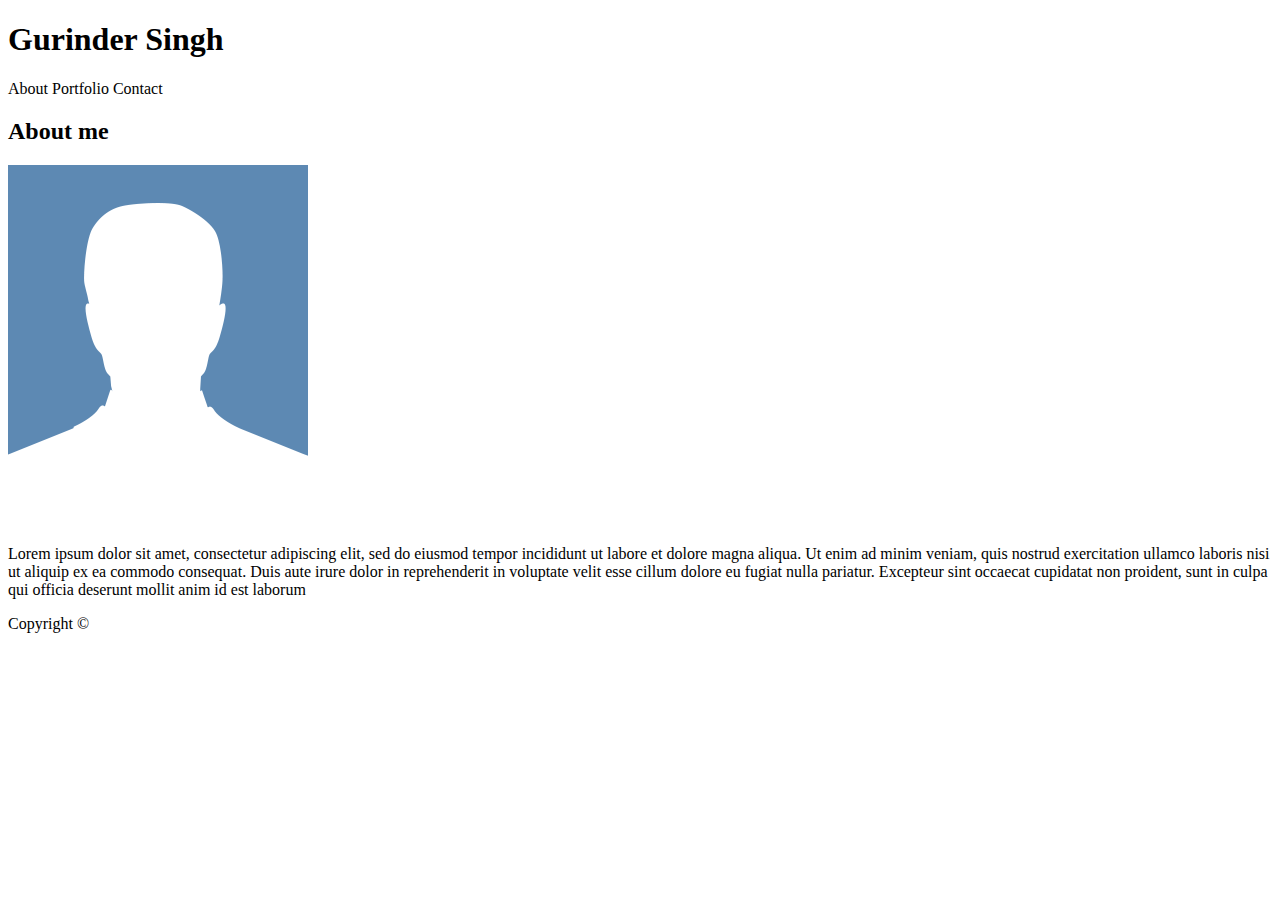
==== index.html @ 2903a8a8 "1" ====
<!DOCTYPE html>
<html lang="en">
<head>
    <meta charset="UTF-8">
    <meta name="viewport" content="width=device-width, initial-scale=1.0">
    <meta http-equiv="X-UA-Compatible" content="ie=edge">
    <title>Document</title>
</head>
<body>
    <h1>Gurinder Singh</h1>
    About
    Portfolio
    Contact
    <h2>About me</h2>
    <img src="/assets/images/headshot-placeholder.png" alt="placeholder">
    <p>Lorem ipsum dolor sit amet, consectetur adipiscing elit, sed do eiusmod tempor incididunt ut labore et dolore magna aliqua. Ut enim ad minim veniam, quis nostrud exercitation ullamco laboris nisi ut aliquip ex ea commodo consequat. Duis aute irure dolor in reprehenderit in voluptate velit esse cillum dolore eu fugiat nulla pariatur. Excepteur sint occaecat cupidatat non proident, sunt in culpa qui officia deserunt mollit anim id est laborum</p>
    Copyright ©
</body>
</html>
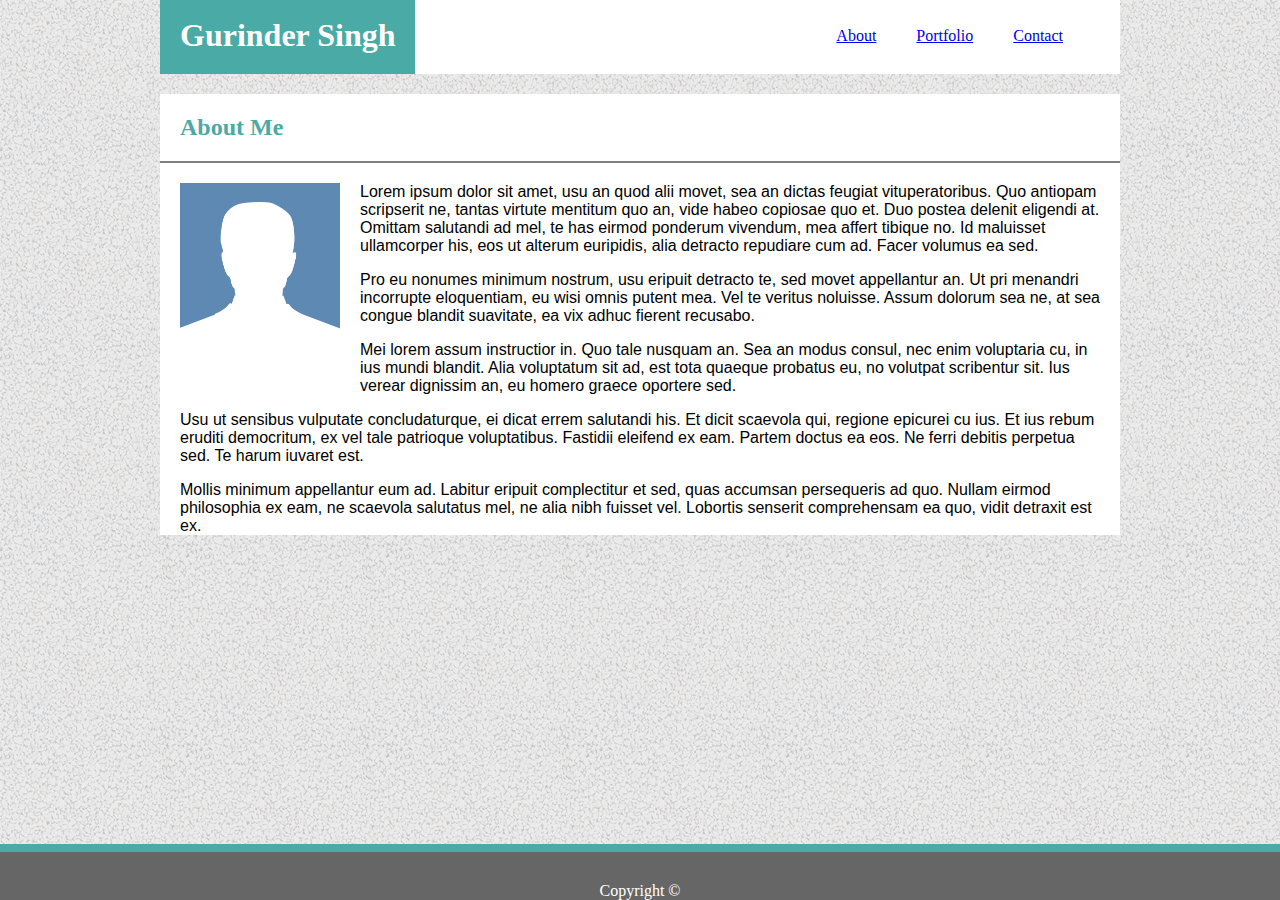
==== commit a561bc0c: "final" ====
--- a/index.html
+++ b/index.html
@@ -4,16 +4,40 @@
     <meta charset="UTF-8">
     <meta name="viewport" content="width=device-width, initial-scale=1.0">
     <meta http-equiv="X-UA-Compatible" content="ie=edge">
-    <title>Document</title>
+    <title>Gurinder Singh</title>
+    <link rel="stylesheet" href="assets/css/style.css">
 </head>
-<body>
-    <h1>Gurinder Singh</h1>
-    About
-    Portfolio
-    Contact
-    <h2>About me</h2>
-    <img src="/assets/images/headshot-placeholder.png" alt="placeholder">
-    <p>Lorem ipsum dolor sit amet, consectetur adipiscing elit, sed do eiusmod tempor incididunt ut labore et dolore magna aliqua. Ut enim ad minim veniam, quis nostrud exercitation ullamco laboris nisi ut aliquip ex ea commodo consequat. Duis aute irure dolor in reprehenderit in voluptate velit esse cillum dolore eu fugiat nulla pariatur. Excepteur sint occaecat cupidatat non proident, sunt in culpa qui officia deserunt mollit anim id est laborum</p>
+
+<body background="assets/images/gravel.png">
+    
+    <header id="header">
+        <h1>Gurinder Singh</h1>
+            
+        <ul>
+            <li><a href="contact.html">Contact</a></li>
+            <li><a href="portfolio.html">Portfolio</a></li>
+            <li><a href="index.html">About</a></li>
+        </ul>
+    </header>
+
+    <div id="division">
+   
+        <h2>About Me</h2>
+
+        <img src="assets/images/headshot-placeholder.png" alt="Placeholder" id="profile">
+
+        <p>Lorem ipsum dolor sit amet, usu an quod alii movet, sea an dictas feugiat vituperatoribus. Quo antiopam scripserit ne, tantas virtute mentitum quo an, vide habeo copiosae quo et. Duo postea delenit eligendi at. Omittam salutandi ad mel, te has eirmod ponderum vivendum, mea affert tibique no. Id maluisset ullamcorper his, eos ut alterum euripidis, alia detracto repudiare cum ad. Facer volumus ea sed.</p>
+        <p>Pro eu nonumes minimum nostrum, usu eripuit detracto te, sed movet appellantur an. Ut pri menandri incorrupte eloquentiam, eu wisi omnis putent mea. Vel te veritus noluisse. Assum dolorum sea ne, at sea congue blandit suavitate, ea vix adhuc fierent recusabo.</p>
+        <p>Mei lorem assum instructior in. Quo tale nusquam an. Sea an modus consul, nec enim voluptaria cu, in ius mundi blandit. Alia voluptatum sit ad, est tota quaeque probatus eu, no volutpat scribentur sit. Ius verear dignissim an, eu homero graece oportere sed.</p>
+        <p>Usu ut sensibus vulputate concludaturque, ei dicat errem salutandi his. Et dicit scaevola qui, regione epicurei cu ius. Et ius rebum eruditi democritum, ex vel tale patrioque voluptatibus. Fastidii eleifend ex eam. Partem doctus ea eos. Ne ferri debitis perpetua sed. Te harum iuvaret est.</p>
+        <p>Mollis minimum appellantur eum ad. Labitur eripuit complectitur et sed, quas accumsan persequeris ad quo. Nullam eirmod philosophia ex eam, ne scaevola salutatus mel, ne alia nibh fuisset vel. Lobortis senserit comprehensam ea quo, vidit detraxit est ex.</p>
+
+    </div>
+
+</body>
+
+<footer id="footer">
     Copyright ©
-</body>
+</footer>
+    
 </html>--- a/assets/css/style.css
+++ b/assets/css/style.css
@@ -0,0 +1,97 @@
+#header {
+    background-color: #ffffff;
+    padding: 37px;
+    width: 100%;
+}
+
+body {
+    width: 960px;
+    margin: 0 auto;
+}
+
+h1 {
+    float: left;
+    color: white;
+    background-color: #4aaaa5;
+    padding: 20px;
+    clear: both;
+    margin-top: -40px;
+    margin-left: -37px;
+    font-family: Georgia, 'Times New Roman', Times, serif;
+}
+
+ul {
+    list-style-type: none;
+    margin: 0;
+    padding: 0;
+}
+
+li {
+    float: right;
+    padding: 20px;
+    margin-top: -30px;
+}
+
+h2 {
+    color: #4aaaa5;
+    padding: 20px;
+    border-bottom: 2px solid gray;
+}
+
+#profile {
+    float: left;
+    height: 200px;
+    width: 200px;
+    padding: 0px 20px 20px 20px;
+}
+
+p {
+    font-family: Arial, Helvetica, sans-serif;
+    padding: 0px 20px 0px 20px;
+}
+
+#division {
+    background-color: #ffffff;
+}
+
+#footer {
+    position: fixed;
+    left: 0;
+    bottom: 0;
+    width: 100%;
+    text-align: center;
+    color: white;
+    background-color: #666666;
+    padding-top: 30px;
+    border-top: 8px solid #4aaaa5;
+}
+
+#form {
+    padding: 20px;
+}
+
+#Submit {
+    color: #ffffff;
+    background-color: #4aaaa5;
+    padding: 10px 20px 10px 20px;
+}
+
+* {
+    box-sizing: border-box;
+}
+
+.column {
+    float: left;
+}
+
+.row::after {
+    content: "";
+    clear: both;
+    display: table;
+}
+
+img {
+    height: 150px;
+    width: 200px;
+    padding: 20px;
+}